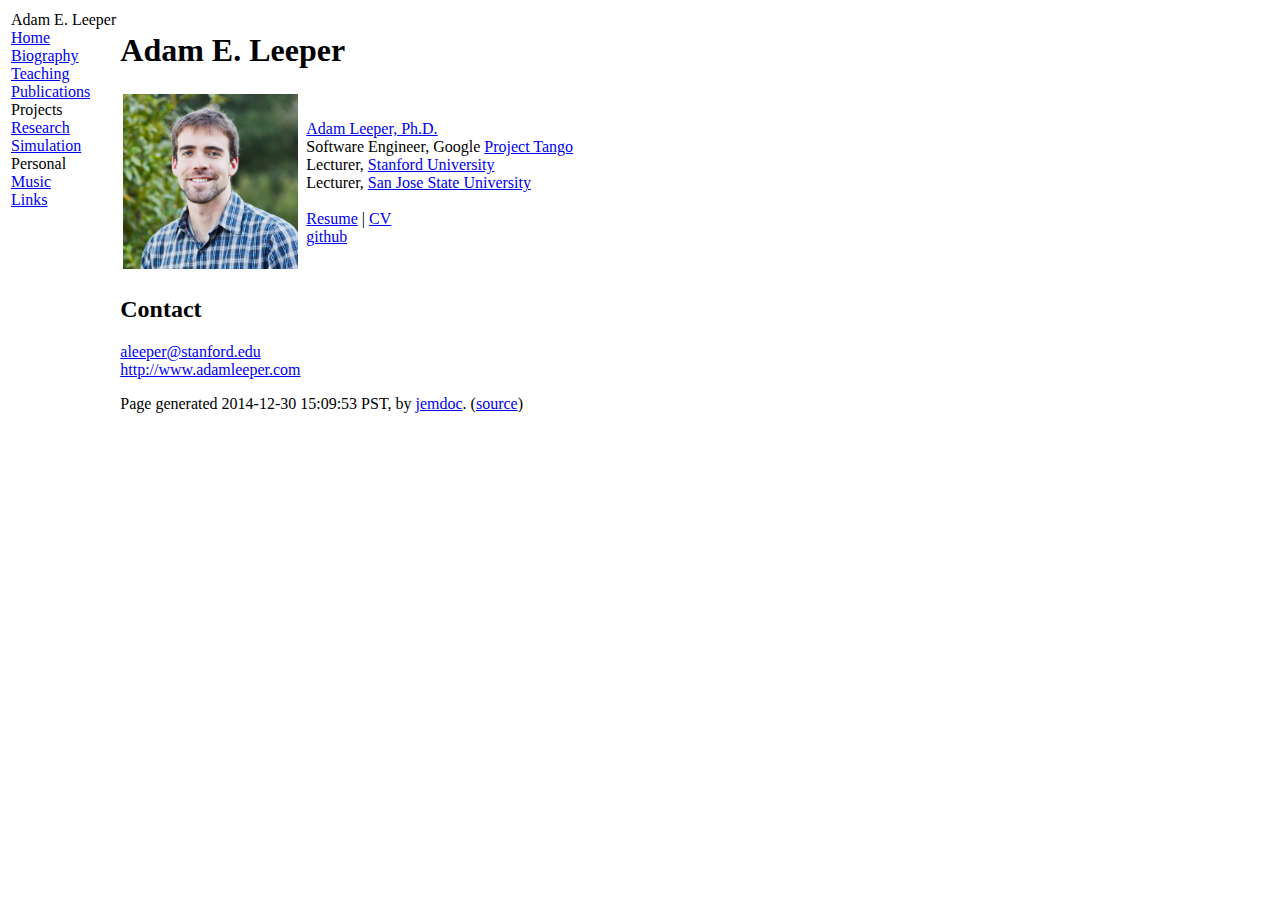
==== index.html @ 28f50b0b "split out publications" ====
<!DOCTYPE html PUBLIC "-//W3C//DTD XHTML 1.1//EN"
  "http://www.w3.org/TR/xhtml11/DTD/xhtml11.dtd">
<html xmlns="http://www.w3.org/1999/xhtml" xml:lang="en">
<head>
<meta name="generator" content="jemdoc, see http://jemdoc.jaboc.net/" />
<meta http-equiv="Content-Type" content="text/html;charset=utf-8" />
<link rel="stylesheet" href="jemdoc.css" type="text/css" />
<title>Adam E. Leeper</title>
</head>
<body>
<table summary="Table for page layout." id="tlayout">
<tr valign="top">
<td id="layout-menu">
<div class="menu-category">Adam E. Leeper</div>
<div class="menu-item"><a href="index.html" class="current">Home</a></div>
<div class="menu-item"><a href="biography.html">Biography</a></div>
<div class="menu-item"><a href="teaching.html">Teaching</a></div>
<div class="menu-item"><a href="publications.html">Publications</a></div>
<div class="menu-category">Projects</div>
<div class="menu-item"><a href="research/index.html" class="current">Research</a></div>
<div class="menu-item"><a href="http://mgview.github.io/mgview/">Simulation</a></div>
<div class="menu-category">Personal</div>
<div class="menu-item"><a href="music/index.html" class="current">Music</a></div>
<div class="menu-item"><a href="links.html">Links</a></div>
</td>
<td id="layout-content">
<div id="toptitle">
<h1>Adam E. Leeper</h1>
</div>
<table class="imgtable"><tr><td>
<img src="images/adam_scaled.jpg" alt="Adam Leeper" width="175px" height="175px" />&nbsp;</td>
<td align="left"><p><a href="http://www.adamleeper.com">Adam Leeper, Ph.D.</a><br />
Software Engineer, Google <a href="https://www.google.com/atap/projecttango">Project Tango</a><br />
Lecturer, <a href="http://me.stanford.edu/">Stanford University</a><br />
Lecturer, <a href="http://www.sjsu.edu/me/">San Jose State University</a><br />
<br />
<a href="CV/LeeperResume.pdf">Resume</a> | <a href="CV/LeeperCV.pdf">CV</a><br />
<a href="https://github.com/aleeper">github</a></p>
</td></tr></table>
<h2>Contact</h2>
<p><a href="mailto:aleeper@stanford.edu">aleeper@stanford.edu</a><br />
<a href="http://www.adamleeper.com">http://www.adamleeper.com</a></p>
<div id="footer">
<div id="footer-text">
Page generated 2014-12-30 15:09:53 PST, by <a href="http://jemdoc.jaboc.net/">jemdoc</a>.
(<a href="index.jemdoc">source</a>)
</div>
</div>
</td>
</tr>
</table>
</body>
</html>
---- jemdoc.css ----
scripts/jemdoc.css
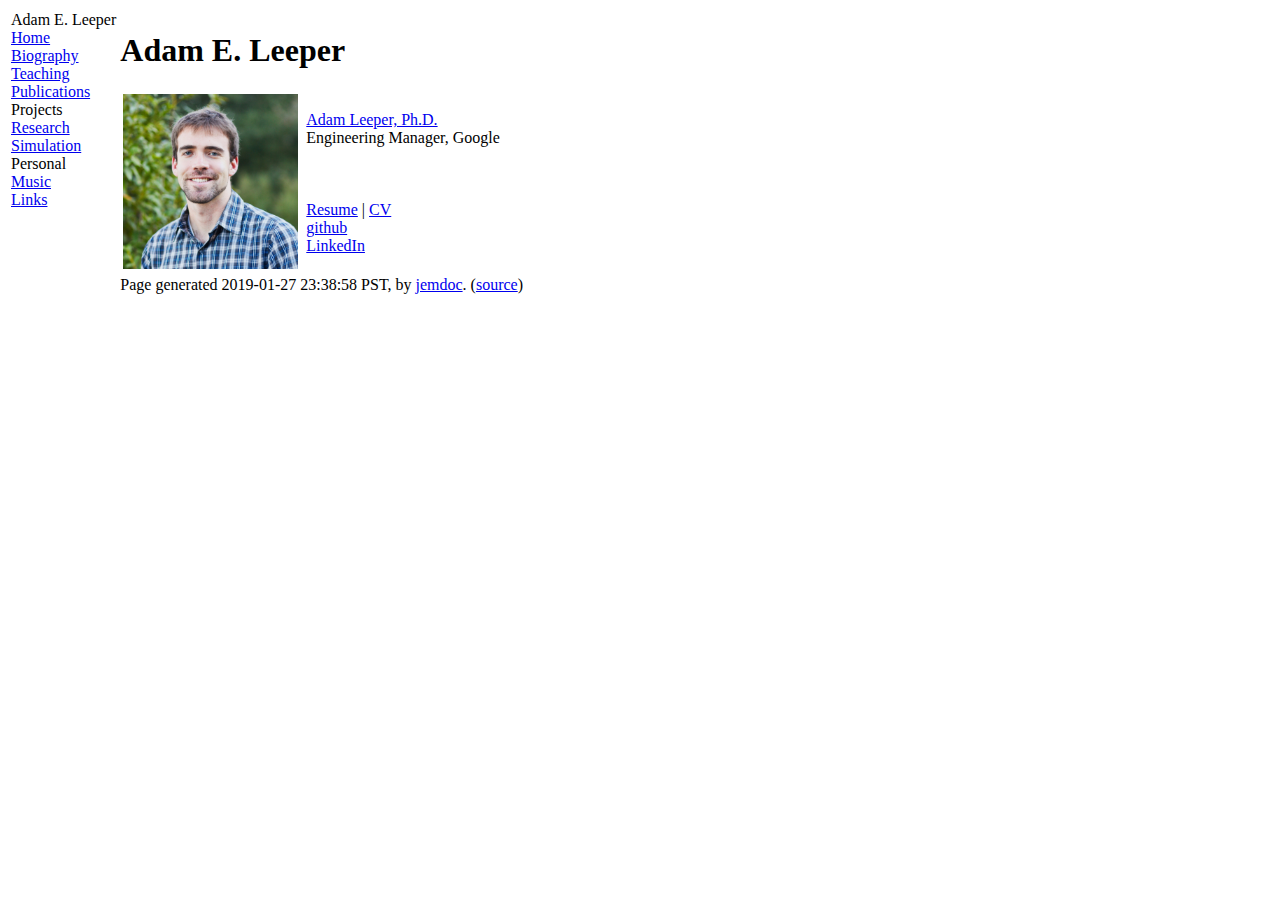
==== commit 3f36e03f: "update bio" ====
--- a/index.html
+++ b/index.html
@@ -30,19 +30,17 @@
 <table class="imgtable"><tr><td>
 <img src="images/adam_scaled.jpg" alt="Adam Leeper" width="175px" height="175px" />&nbsp;</td>
 <td align="left"><p><a href="http://www.adamleeper.com">Adam Leeper, Ph.D.</a><br />
-Software Engineer, Google <a href="https://www.google.com/atap/projecttango">Project Tango</a><br />
-Lecturer, <a href="http://me.stanford.edu/">Stanford University</a><br />
-Lecturer, <a href="http://www.sjsu.edu/me/">San Jose State University</a><br />
-<br />
+Engineering Manager, Google<br />
+
+
+<br /><br /><br />
 <a href="CV/LeeperResume.pdf">Resume</a> | <a href="CV/LeeperCV.pdf">CV</a><br />
-<a href="https://github.com/aleeper">github</a></p>
+<a href="https://github.com/aleeper">github</a><br />
+<a href="https://www.linkedin.com/in/adam-leeper-3187a110/">LinkedIn</a></p>
 </td></tr></table>
-<h2>Contact</h2>
-<p><a href="mailto:aleeper@stanford.edu">aleeper@stanford.edu</a><br />
-<a href="http://www.adamleeper.com">http://www.adamleeper.com</a></p>
 <div id="footer">
 <div id="footer-text">
-Page generated 2014-12-30 15:09:53 PST, by <a href="http://jemdoc.jaboc.net/">jemdoc</a>.
+Page generated 2019-01-27 23:38:58 PST, by <a href="http://jemdoc.jaboc.net/">jemdoc</a>.
 (<a href="index.jemdoc">source</a>)
 </div>
 </div>
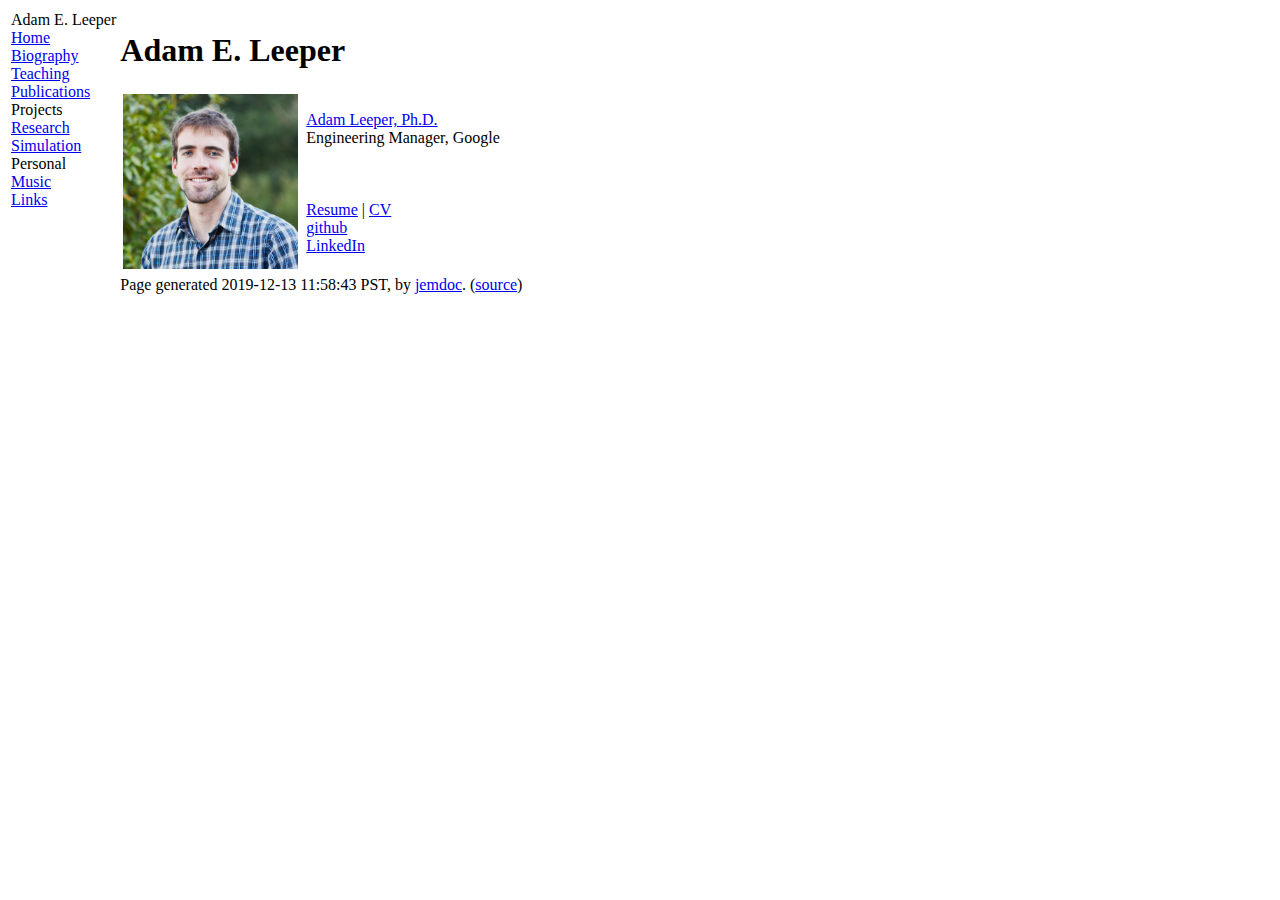
==== commit 9bf09ca8: "update site" ====
--- a/index.html
+++ b/index.html
@@ -40,7 +40,7 @@
 </td></tr></table>
 <div id="footer">
 <div id="footer-text">
-Page generated 2019-01-27 23:38:58 PST, by <a href="http://jemdoc.jaboc.net/">jemdoc</a>.
+Page generated 2019-12-13 11:58:43 PST, by <a href="http://jemdoc.jaboc.net/">jemdoc</a>.
 (<a href="index.jemdoc">source</a>)
 </div>
 </div>
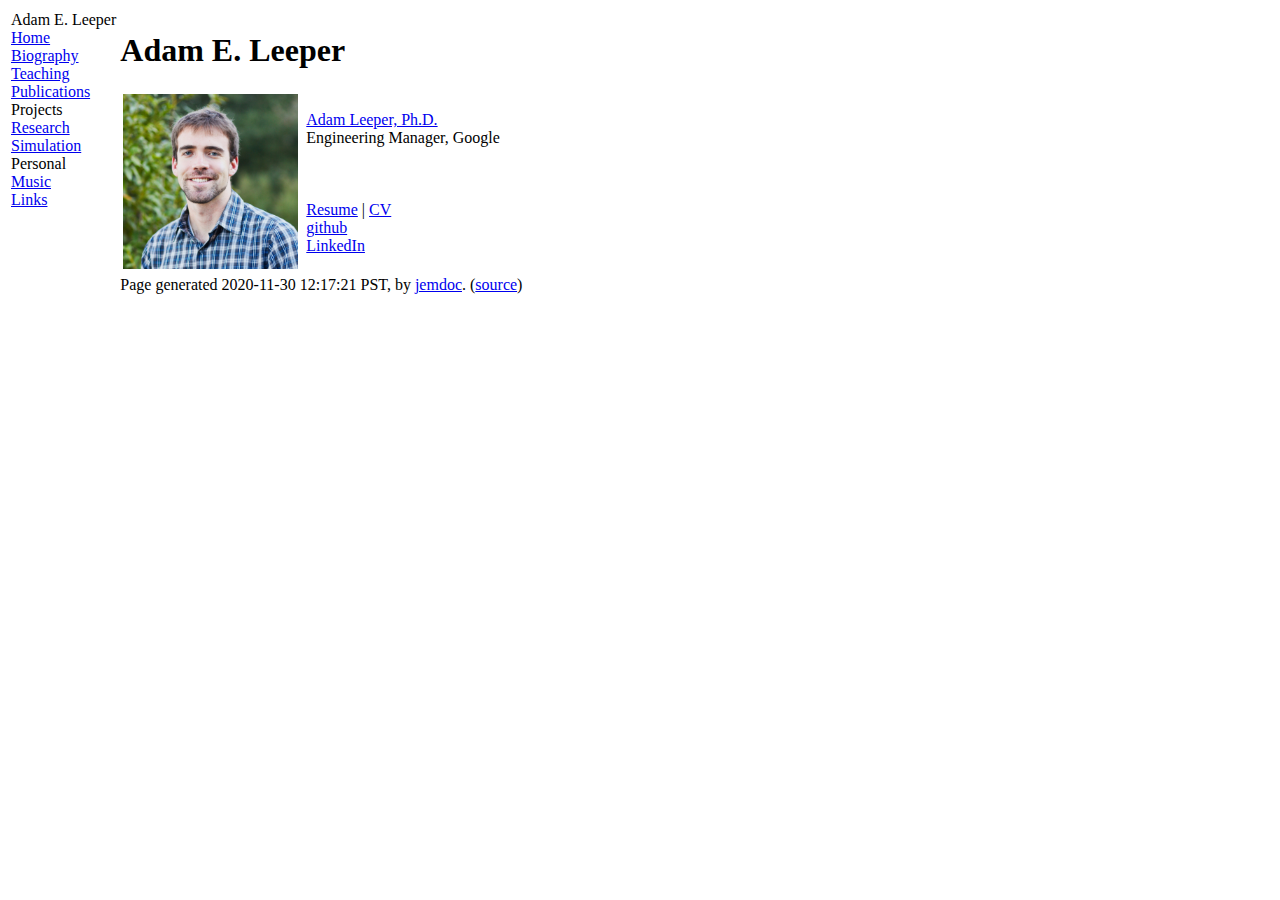
==== commit fd147069: "minor updates" ====
--- a/index.html
+++ b/index.html
@@ -40,7 +40,7 @@
 </td></tr></table>
 <div id="footer">
 <div id="footer-text">
-Page generated 2019-12-13 11:58:43 PST, by <a href="http://jemdoc.jaboc.net/">jemdoc</a>.
+Page generated 2020-11-30 12:17:21 PST, by <a href="http://jemdoc.jaboc.net/">jemdoc</a>.
 (<a href="index.jemdoc">source</a>)
 </div>
 </div>
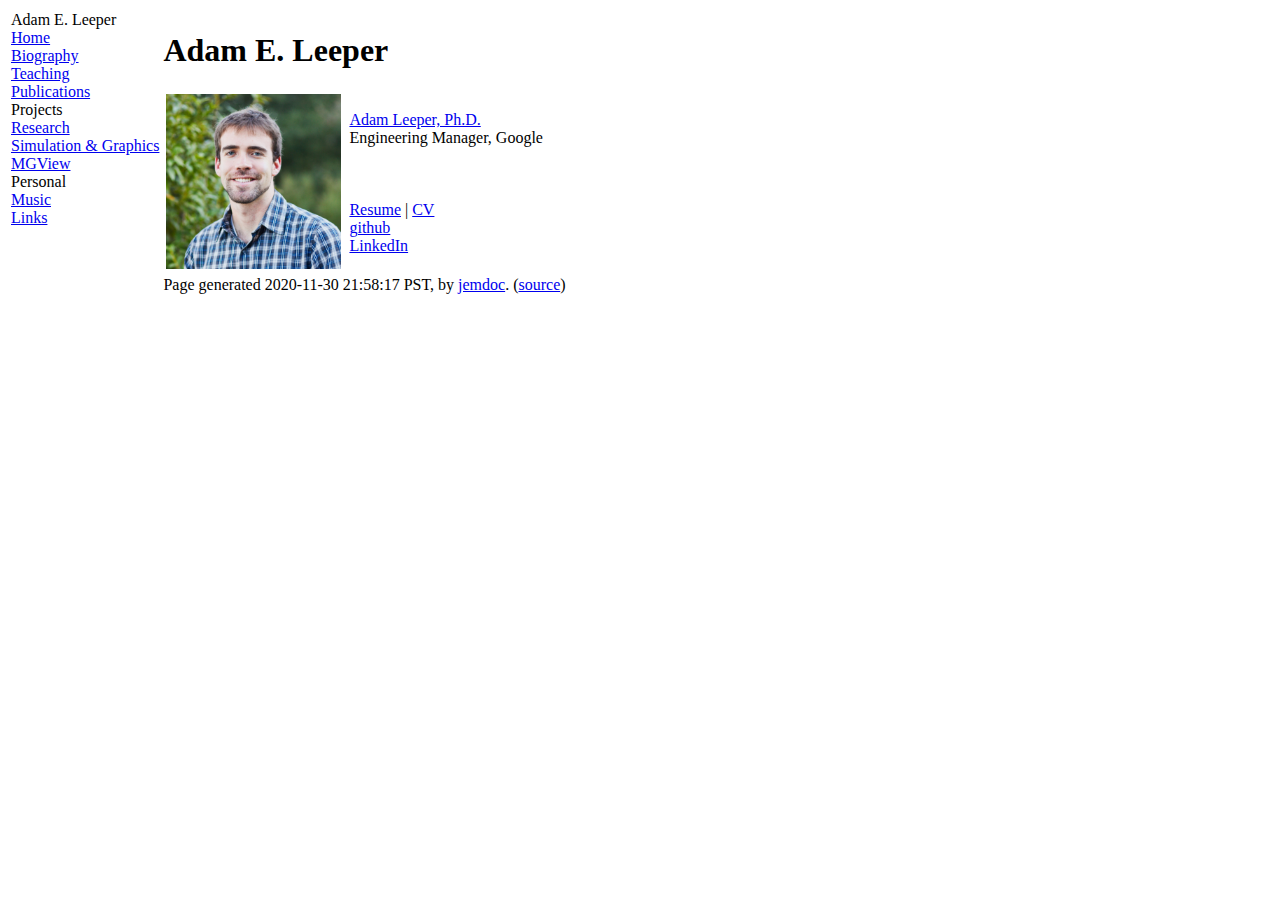
==== commit eea528c3: "many updates" ====
--- a/index.html
+++ b/index.html
@@ -18,7 +18,8 @@
 <div class="menu-item"><a href="publications.html">Publications</a></div>
 <div class="menu-category">Projects</div>
 <div class="menu-item"><a href="research/index.html" class="current">Research</a></div>
-<div class="menu-item"><a href="http://mgview.github.io/mgview/">Simulation</a></div>
+<div class="menu-item"><a href="simulation/index.html" class="current">Simulation&nbsp;&amp;&nbsp;Graphics</a></div>
+<div class="menu-item"><a href="http://mgview.github.io/mgview/">MGView</a></div>
 <div class="menu-category">Personal</div>
 <div class="menu-item"><a href="music/index.html" class="current">Music</a></div>
 <div class="menu-item"><a href="links.html">Links</a></div>
@@ -40,7 +41,7 @@
 </td></tr></table>
 <div id="footer">
 <div id="footer-text">
-Page generated 2020-11-30 12:17:21 PST, by <a href="http://jemdoc.jaboc.net/">jemdoc</a>.
+Page generated 2020-11-30 21:58:17 PST, by <a href="http://jemdoc.jaboc.net/">jemdoc</a>.
 (<a href="index.jemdoc">source</a>)
 </div>
 </div>
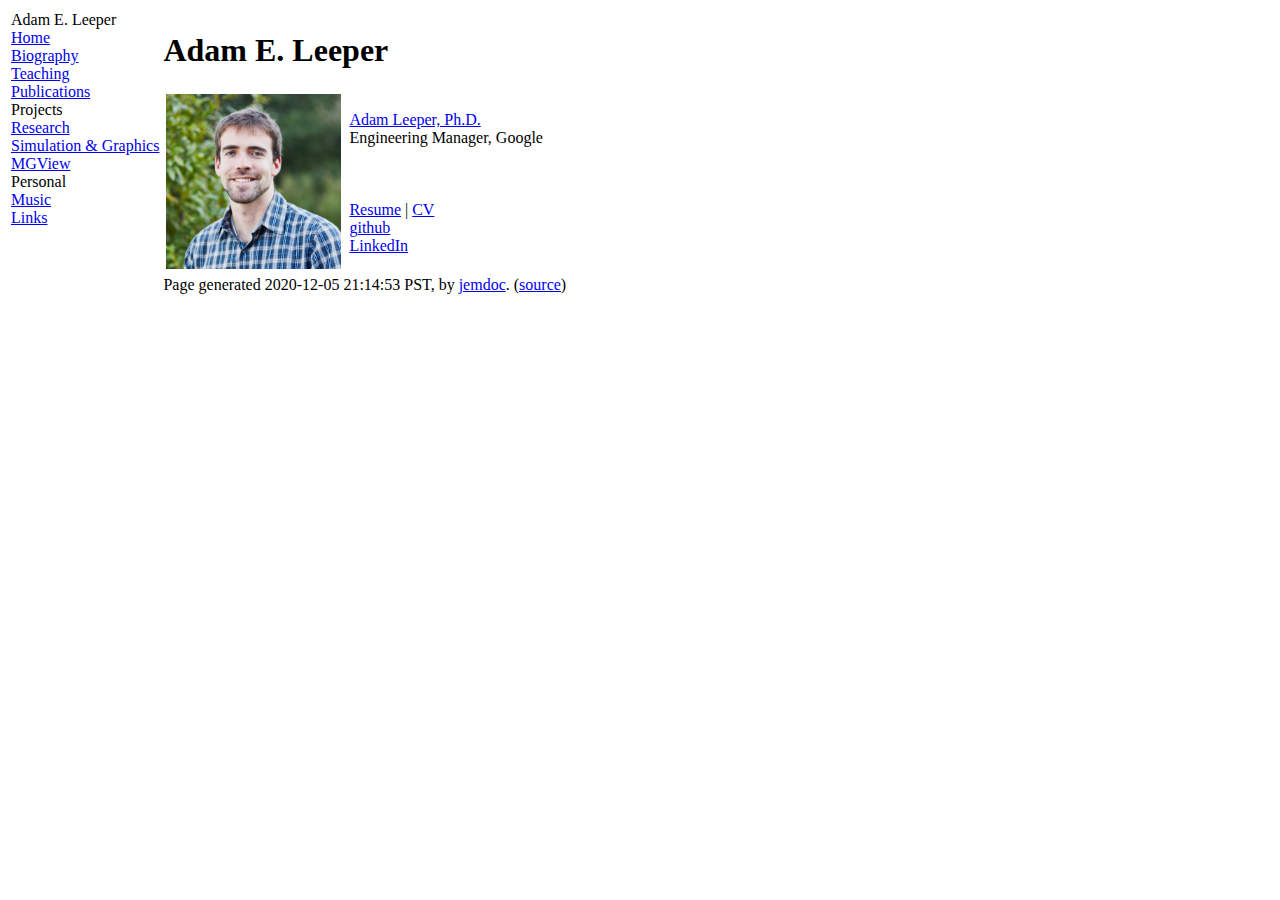
==== commit 3b88a90d: "rename stuff" ====
--- a/index.html
+++ b/index.html
@@ -17,8 +17,8 @@
 <div class="menu-item"><a href="teaching.html">Teaching</a></div>
 <div class="menu-item"><a href="publications.html">Publications</a></div>
 <div class="menu-category">Projects</div>
-<div class="menu-item"><a href="research/index.html" class="current">Research</a></div>
-<div class="menu-item"><a href="simulation/index.html" class="current">Simulation&nbsp;&amp;&nbsp;Graphics</a></div>
+<div class="menu-item"><a href="research/research.html">Research</a></div>
+<div class="menu-item"><a href="simulation/simulation.html">Simulation&nbsp;&amp;&nbsp;Graphics</a></div>
 <div class="menu-item"><a href="http://mgview.github.io/mgview/">MGView</a></div>
 <div class="menu-category">Personal</div>
 <div class="menu-item"><a href="music/index.html" class="current">Music</a></div>
@@ -41,7 +41,7 @@
 </td></tr></table>
 <div id="footer">
 <div id="footer-text">
-Page generated 2020-11-30 21:58:17 PST, by <a href="http://jemdoc.jaboc.net/">jemdoc</a>.
+Page generated 2020-12-05 21:14:53 PST, by <a href="http://jemdoc.jaboc.net/">jemdoc</a>.
 (<a href="index.jemdoc">source</a>)
 </div>
 </div>
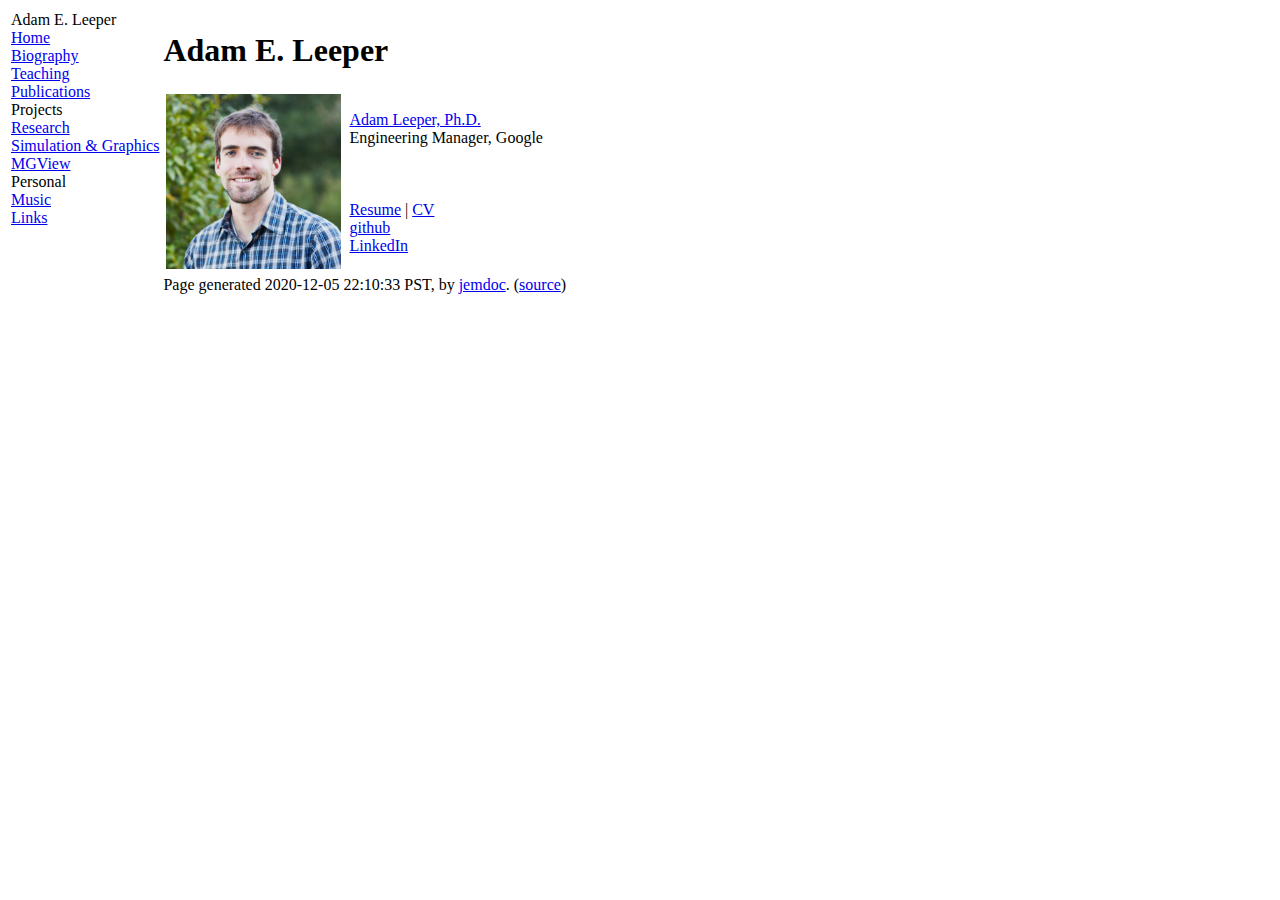
==== commit 698fda69: "fix link" ====
--- a/index.html
+++ b/index.html
@@ -21,7 +21,7 @@
 <div class="menu-item"><a href="simulation/simulation.html">Simulation&nbsp;&amp;&nbsp;Graphics</a></div>
 <div class="menu-item"><a href="http://mgview.github.io/mgview/">MGView</a></div>
 <div class="menu-category">Personal</div>
-<div class="menu-item"><a href="music/index.html" class="current">Music</a></div>
+<div class="menu-item"><a href="music/music.html">Music</a></div>
 <div class="menu-item"><a href="links.html">Links</a></div>
 </td>
 <td id="layout-content">
@@ -41,7 +41,7 @@
 </td></tr></table>
 <div id="footer">
 <div id="footer-text">
-Page generated 2020-12-05 21:14:53 PST, by <a href="http://jemdoc.jaboc.net/">jemdoc</a>.
+Page generated 2020-12-05 22:10:33 PST, by <a href="http://jemdoc.jaboc.net/">jemdoc</a>.
 (<a href="index.jemdoc">source</a>)
 </div>
 </div>
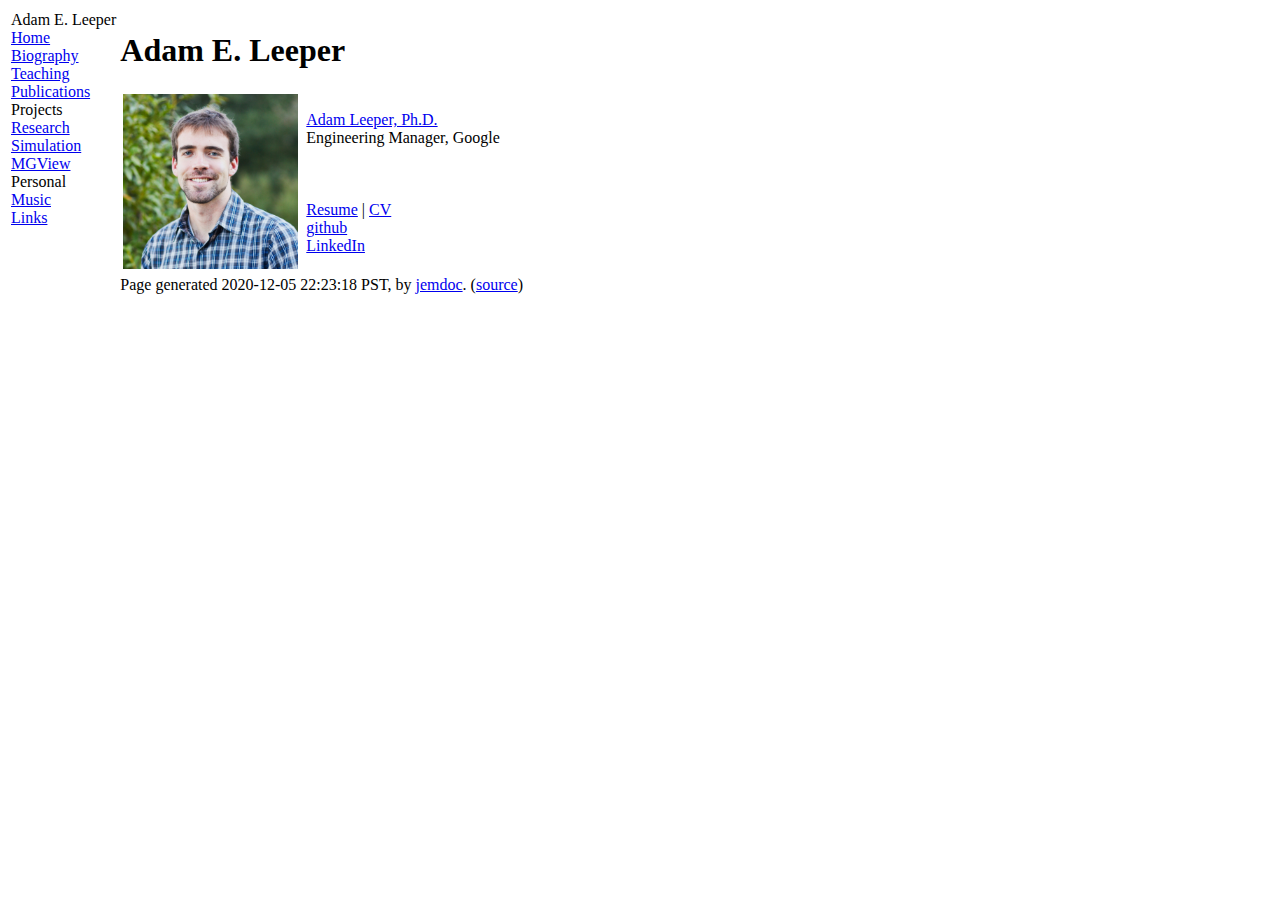
==== commit 047efd0f: "change menu" ====
--- a/index.html
+++ b/index.html
@@ -18,7 +18,7 @@
 <div class="menu-item"><a href="publications.html">Publications</a></div>
 <div class="menu-category">Projects</div>
 <div class="menu-item"><a href="research/research.html">Research</a></div>
-<div class="menu-item"><a href="simulation/simulation.html">Simulation&nbsp;&amp;&nbsp;Graphics</a></div>
+<div class="menu-item"><a href="simulation/simulation.html">Simulation</a></div>
 <div class="menu-item"><a href="http://mgview.github.io/mgview/">MGView</a></div>
 <div class="menu-category">Personal</div>
 <div class="menu-item"><a href="music/music.html">Music</a></div>
@@ -41,7 +41,7 @@
 </td></tr></table>
 <div id="footer">
 <div id="footer-text">
-Page generated 2020-12-05 22:10:33 PST, by <a href="http://jemdoc.jaboc.net/">jemdoc</a>.
+Page generated 2020-12-05 22:23:18 PST, by <a href="http://jemdoc.jaboc.net/">jemdoc</a>.
 (<a href="index.jemdoc">source</a>)
 </div>
 </div>
